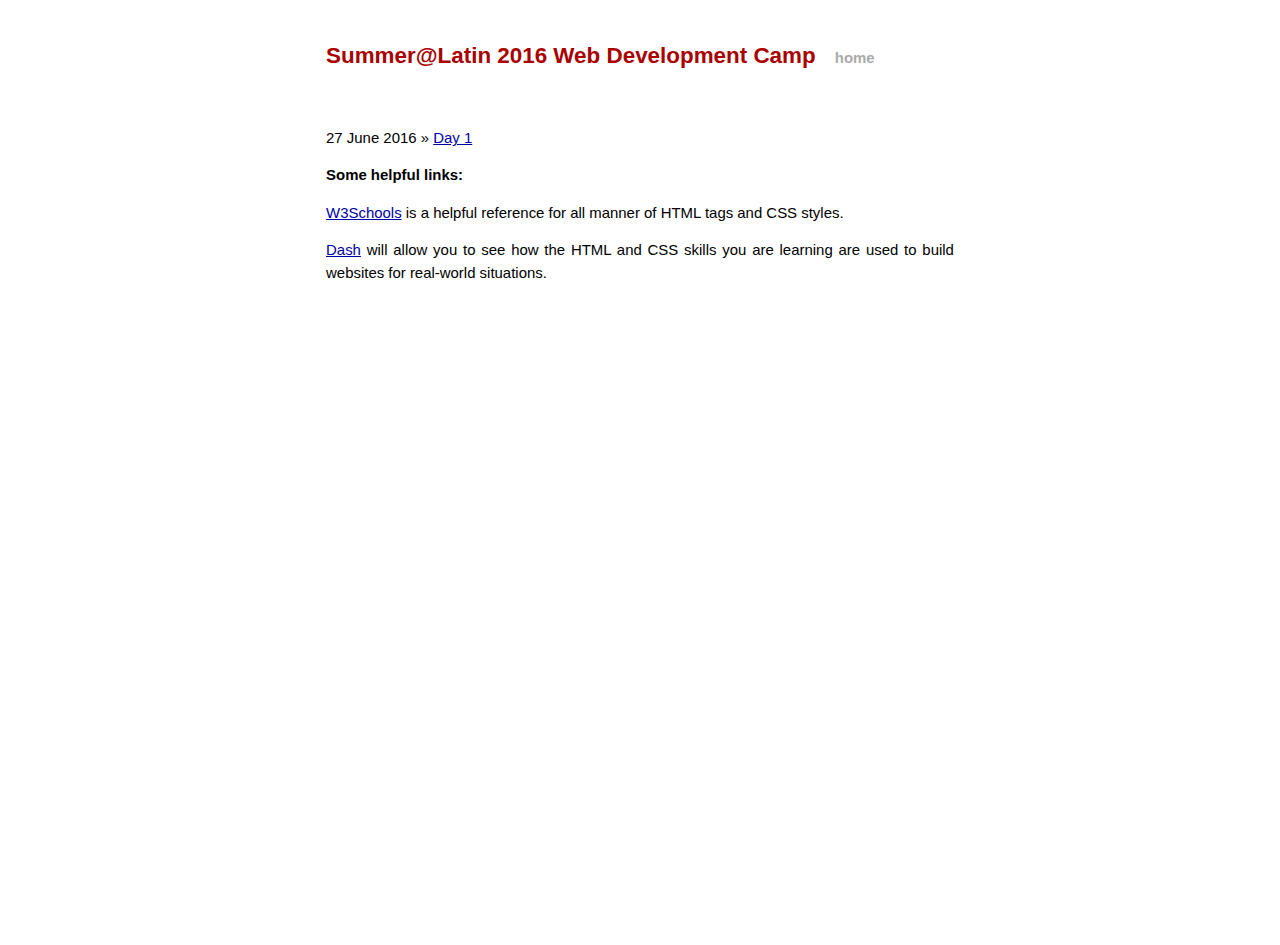
==== index.html @ 3877236e "Update index.html" ====
<!DOCTYPE html>
<html>
<head>
<meta charset="utf-8">
<title>Latin Web Development Camp 2016</title>
<meta name="viewport" content="width=device-width">
<link rel="stylesheet" href="/stylesheets/syntax.css">
<link rel="stylesheet" href="/stylesheets/main.css">
<link rel="stylesheet" href="/stylesheets/screen.css">

</head>
<body>

<div class="site">
  <div class="header">
    <h1 class="title"><a href="/">Summer@Latin 2016 Web Development Camp</a></h1>
    <a class="extra" href="/">home</a>
  </div>


  <p>
      <span>27 June 2016</span> &raquo; <a href="/day1.html">Day 1</a>
  </p>

  <!--
  <p>
      <span>28 June 2016</span> &raquo; <a href="/day2.html">Day 2</a>
  </p>

  <p>
      <span>29 June 2016</span> &raquo; <a href="/day3.html">Day 3</a>
  </p>

  <p>
      <span>30 June 2016</span> &raquo; <a href="/day4.html">Day 4</a>
  </p>

  <p>
      <span>1 July 2016</span> &raquo; <a href="/day5.html">Day 5</a>
  </p>
  -->

<h3>Some helpful links:</h3>

<p><a href="http://www.w3schools.com">W3Schools</a> is a helpful reference for all manner of HTML tags and CSS styles.</p>

<p><a href="https://dash.generalassemb.ly/">Dash</a> will allow you to see how the HTML and CSS skills you are learning are used to build websites for real-world situations.</p>

</div>

</body>
</html>
---- stylesheets/main.css ----
/*****************************************************************************/
/*
/* Common
/*
/*****************************************************************************/

/* Global Reset */
* {
  margin: 0;
  padding: 0;
}

html, body { height: 100%; }

body {
  background-color: #FFF;
  font: 13.34px Helvetica, Arial, sans-serif;
  font-size: small;
  text-align: center;
}

h1, h2, h3, h4, h5, h6 {
  font-size: 100%; }

h1 { margin-bottom: 1em; }
p { margin: 1em 0; }

a         { color: #00a; }
a:hover   { color: #000; }
a:visited { color: #a0a; }

/*****************************************************************************/
/*
/* Home
/*
/*****************************************************************************/
.posts {
  list-style-type: none;
  margin-bottom: 2em;
}

.posts li {
  line-height: 1.75em;
}

.posts span {
  color: #aaa;
  font-family: Monaco, "Courier New", monospace;
  font-size: 80%;
}

/*****************************************************************************/
/*
/* Site
/*
/*****************************************************************************/

.site {
  font-size: 115%;
  text-align: justify;
  width: 42em;
  margin: 3em auto 2em;
  line-height: 1.5em;
}

.header a {
  font-weight: bold;
  text-decoration: none;
}

.title {
  display: inline-block;
  margin-bottom: 2em;
}

.title a {
  color: #a00;
}

.title a:hover {
  color: #000;
}

.header a.extra {
  color: #aaa;
  margin-left: 1em;
}

.header a.extra:hover {
  color: #000;
}

.meta {
  color: #aaa;
}

.footer {
  font-size: 80%;
  color: #666;
  border-top: 4px solid #eee;
  margin-top: 2em;
  overflow: hidden;
}

.footer .contact {
  float: left;
  margin-right: 3em;
}

.footer .contact a {
  color: #8085C1;
}

.footer .rss {
  margin-top: 1.1em;
  margin-right: -.2em;
  float: right;
}

.footer .rss img {
  border: 0;
}

/*****************************************************************************/
/*
/* Posts
/*
/*****************************************************************************/

/* standard */
.post pre {
  border: 1px solid #ddd;
  background-color: #eef;
  padding: 0 .4em;
}

.post ul, .post ol, .post p {
    margin-bottom: 1.2em;
}

.post ul, .post ol {
  margin-left: 1.35em;
}

.post code {
  border: 1px solid #ddd;
  background-color: #eef;
  padding: 0 .2em;
}

.post pre code {
  border: none;
}

/* terminal */
.post pre.terminal {
  border: 1px solid #000;
  background-color: #333;
  color: #FFF;
}

.post pre.terminal code {
  background-color: #333;
}

/* OURS */

h1 {
    font-size: 1.5em;
}

h2 {
    font-size: 1.3em;
}

h3 {
    margin-bottom: .4em;
}
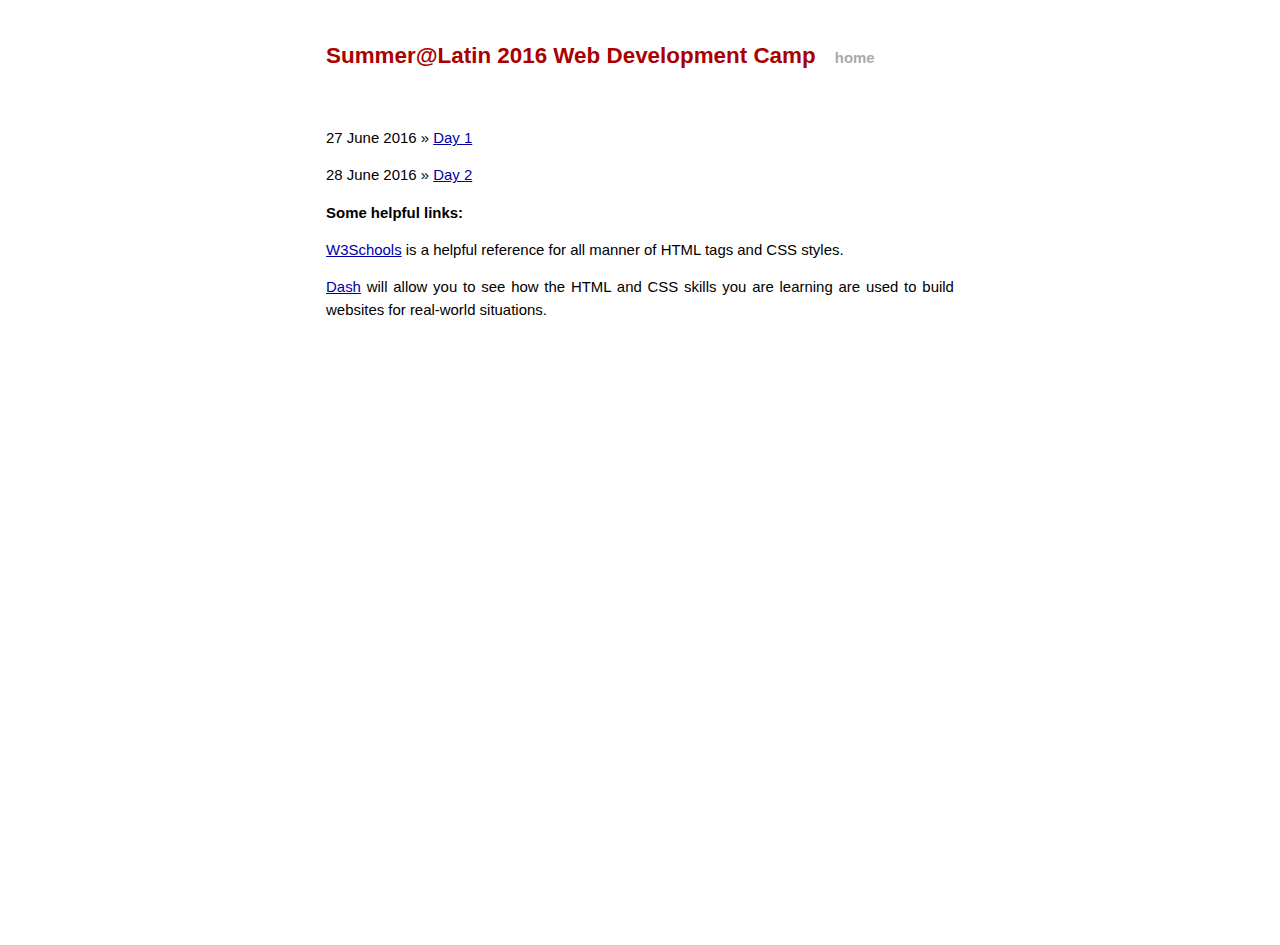
==== commit f6eb975c: "Update index.html" ====
--- a/index.html
+++ b/index.html
@@ -22,11 +22,11 @@
       <span>27 June 2016</span> &raquo; <a href="/day1.html">Day 1</a>
   </p>
 
-  <!--
+  
   <p>
       <span>28 June 2016</span> &raquo; <a href="/day2.html">Day 2</a>
   </p>
-
+<!--
   <p>
       <span>29 June 2016</span> &raquo; <a href="/day3.html">Day 3</a>
   </p>
--- a/stylesheets/main.css
+++ b/stylesheets/main.css
@@ -25,7 +25,12 @@
 h1 { margin-bottom: 1em; }
 p { margin: 1em 0; }
 
-a         { color: #00a; }
+a { 
+  color: #00a;
+  target-name:new;
+  target-new:tab;
+}
+
 a:hover   { color: #000; }
 a:visited { color: #a0a; }
 
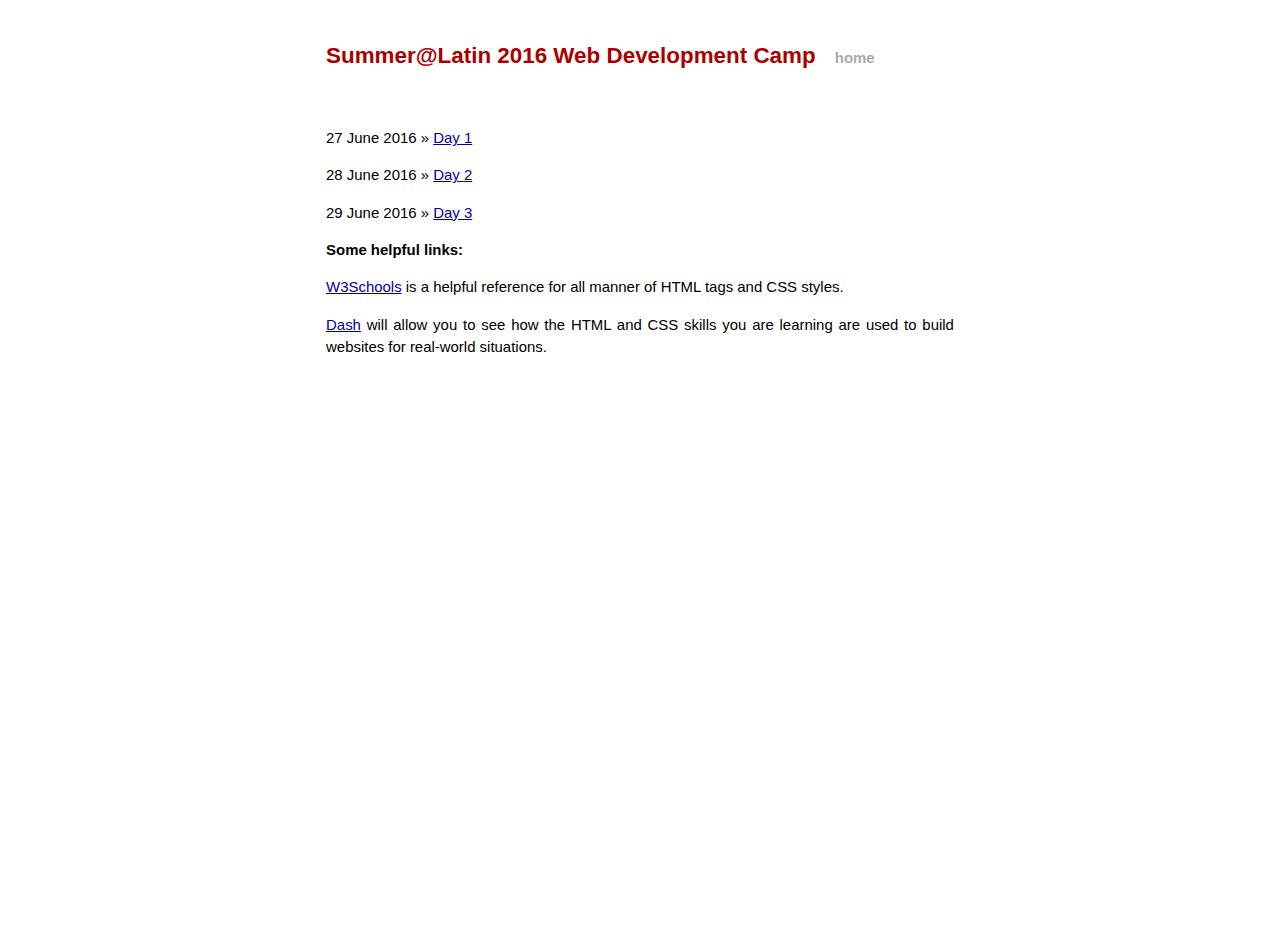
==== commit 29543b17: "Update index.html" ====
--- a/index.html
+++ b/index.html
@@ -26,10 +26,12 @@
   <p>
       <span>28 June 2016</span> &raquo; <a href="/day2.html">Day 2</a>
   </p>
-<!--
+
   <p>
       <span>29 June 2016</span> &raquo; <a href="/day3.html">Day 3</a>
   </p>
+
+<!--
 
   <p>
       <span>30 June 2016</span> &raquo; <a href="/day4.html">Day 4</a>
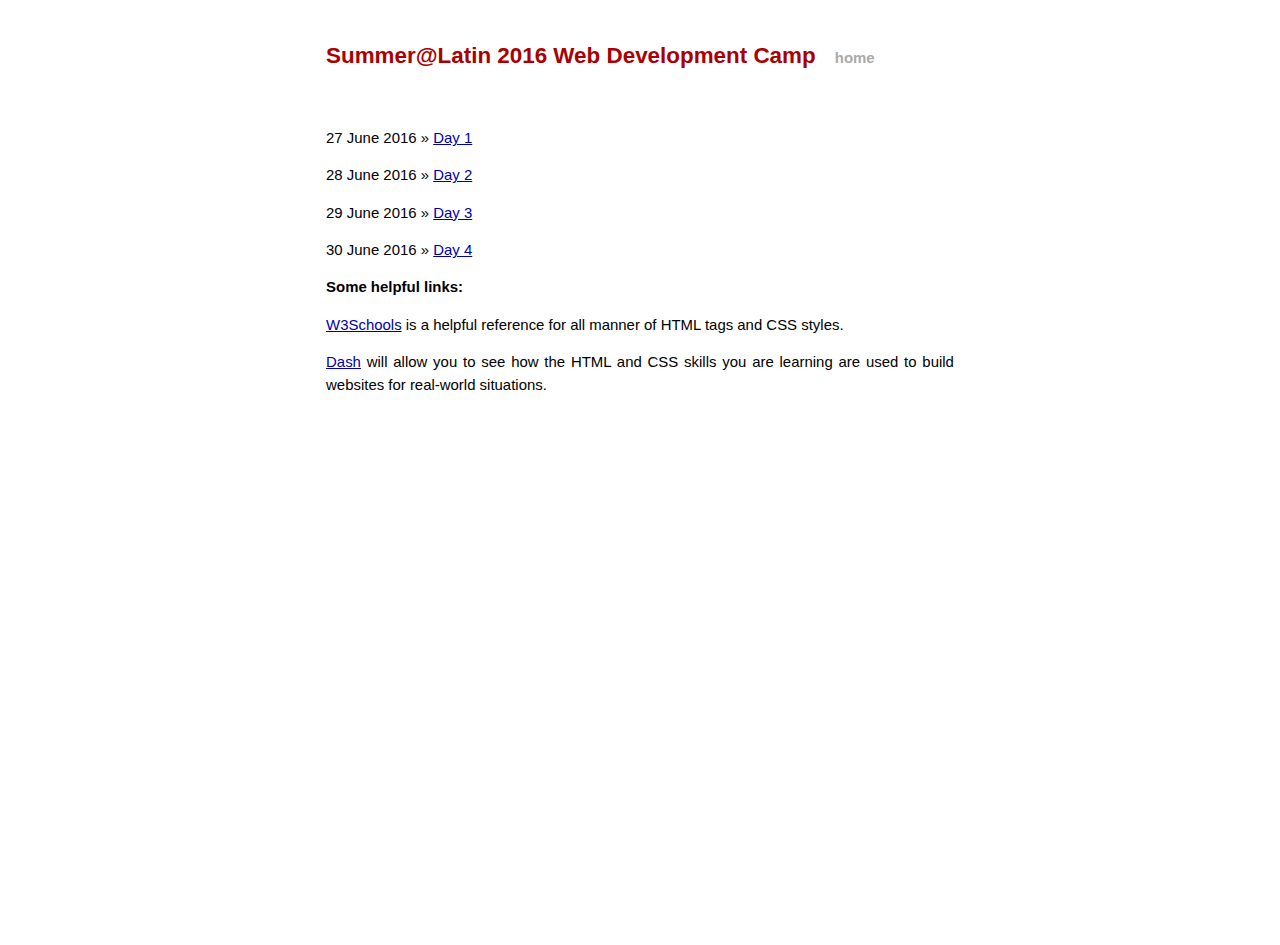
==== commit 9ba0a7a0: "Update index.html" ====
--- a/index.html
+++ b/index.html
@@ -31,11 +31,11 @@
       <span>29 June 2016</span> &raquo; <a href="/day3.html">Day 3</a>
   </p>
 
-<!--
-
   <p>
       <span>30 June 2016</span> &raquo; <a href="/day4.html">Day 4</a>
   </p>
+
+<!--
 
   <p>
       <span>1 July 2016</span> &raquo; <a href="/day5.html">Day 5</a>
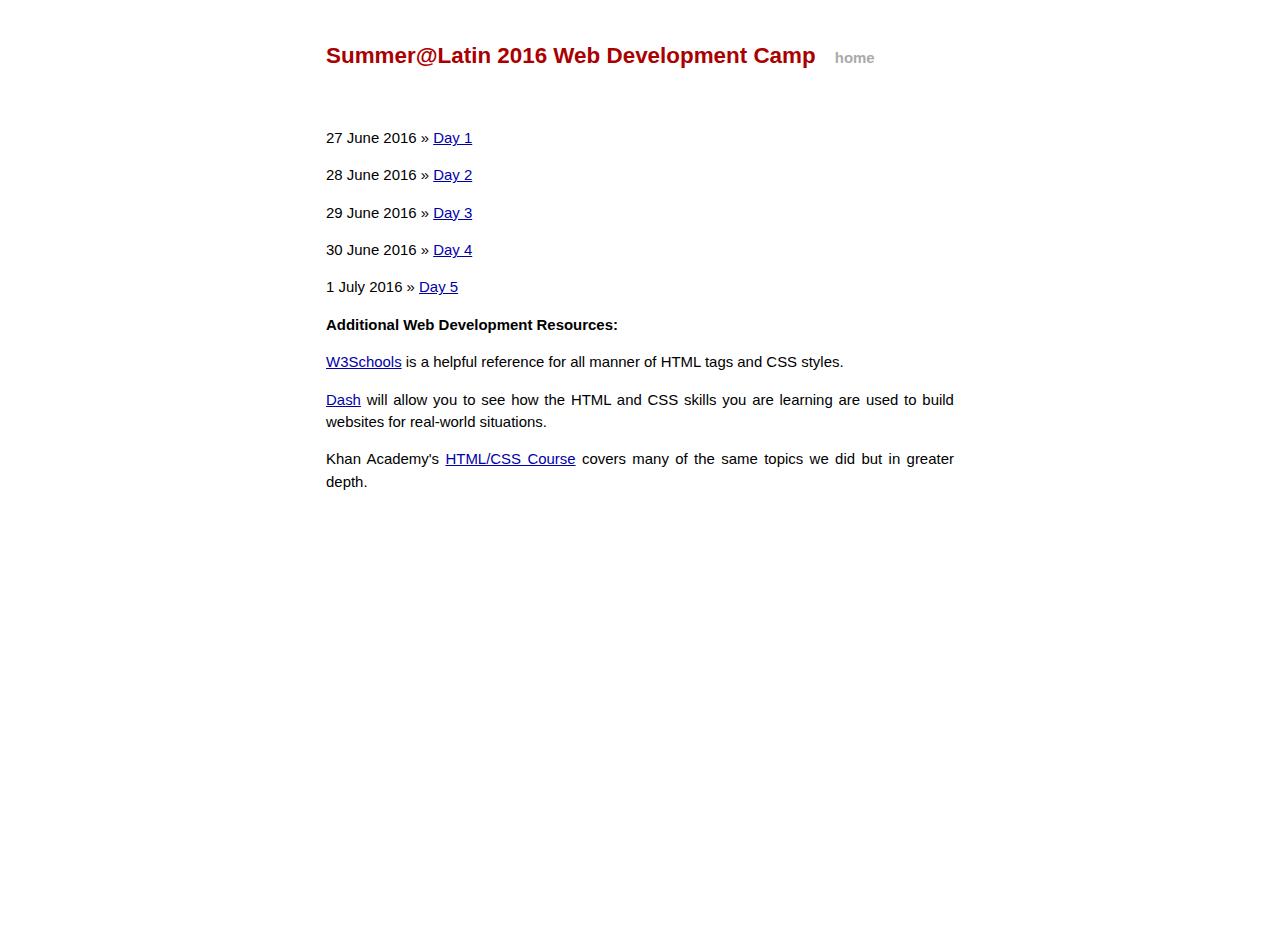
==== commit 2b819a7e: "Update index.html" ====
--- a/index.html
+++ b/index.html
@@ -35,19 +35,17 @@
       <span>30 June 2016</span> &raquo; <a href="/day4.html">Day 4</a>
   </p>
 
-<!--
-
   <p>
       <span>1 July 2016</span> &raquo; <a href="/day5.html">Day 5</a>
   </p>
-  -->
 
-<h3>Some helpful links:</h3>
+<h3>Additional Web Development Resources:</h3>
 
 <p><a href="http://www.w3schools.com">W3Schools</a> is a helpful reference for all manner of HTML tags and CSS styles.</p>
 
 <p><a href="https://dash.generalassemb.ly/">Dash</a> will allow you to see how the HTML and CSS skills you are learning are used to build websites for real-world situations.</p>
 
+<p>Khan Academy's <a href="https://www.khanacademy.org/computing/computer-programming/html-css">HTML/CSS Course</a> covers many of the same topics we did but in greater depth.</p>
 </div>
 
 </body>
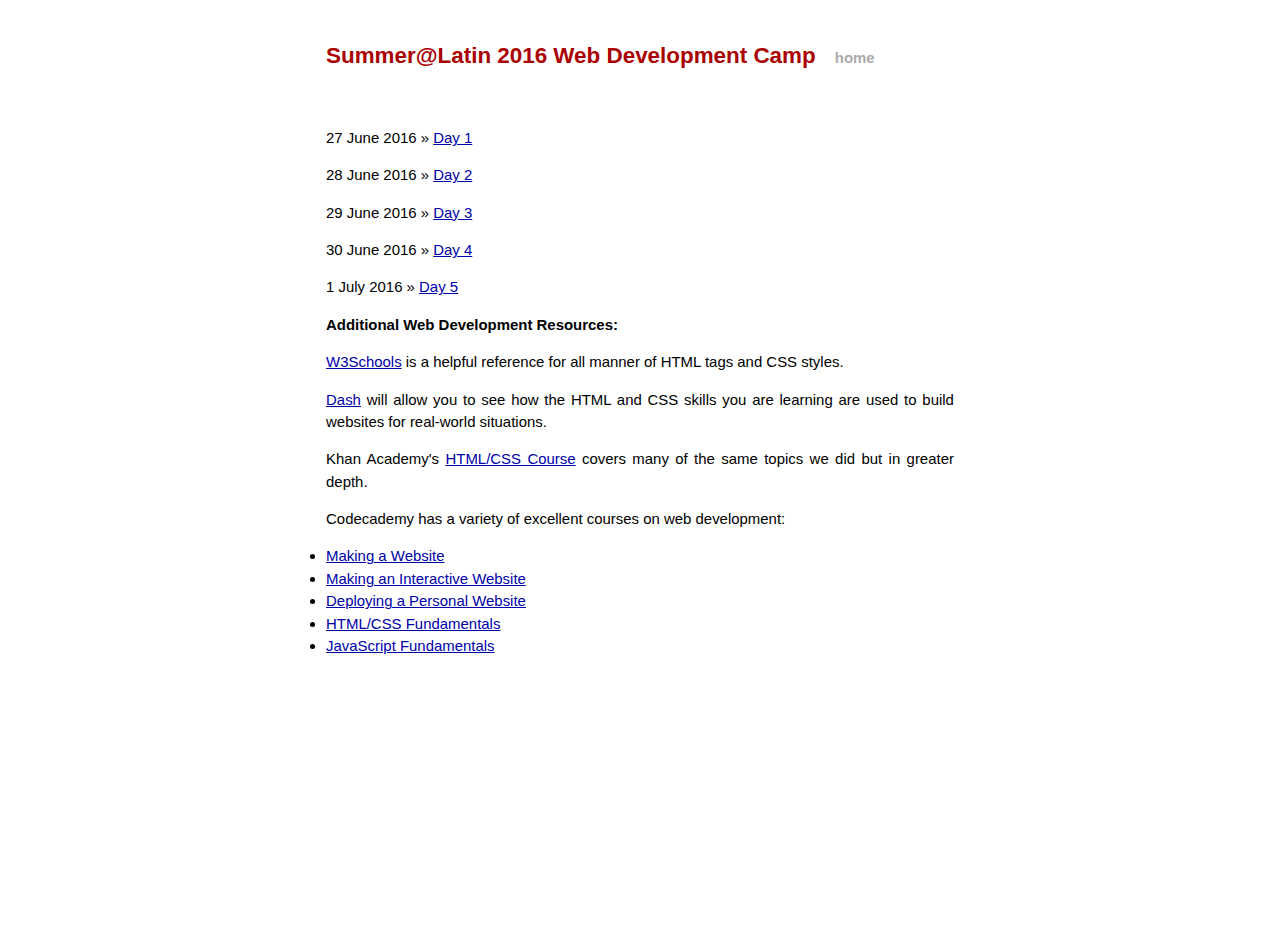
==== commit 984c7ab9: "Update index.html" ====
--- a/index.html
+++ b/index.html
@@ -41,11 +41,20 @@
 
 <h3>Additional Web Development Resources:</h3>
 
-<p><a href="http://www.w3schools.com">W3Schools</a> is a helpful reference for all manner of HTML tags and CSS styles.</p>
+<p><a href="http://www.w3schools.com" target="_blank">W3Schools</a> is a helpful reference for all manner of HTML tags and CSS styles.</p>
 
-<p><a href="https://dash.generalassemb.ly/">Dash</a> will allow you to see how the HTML and CSS skills you are learning are used to build websites for real-world situations.</p>
+<p><a href="https://dash.generalassemb.ly/" target="_blank">Dash</a> will allow you to see how the HTML and CSS skills you are learning are used to build websites for real-world situations.</p>
 
-<p>Khan Academy's <a href="https://www.khanacademy.org/computing/computer-programming/html-css">HTML/CSS Course</a> covers many of the same topics we did but in greater depth.</p>
+<p>Khan Academy's <a href="https://www.khanacademy.org/computing/computer-programming/html-css" target="_blank">HTML/CSS Course</a> covers many of the same topics we did but in greater depth.</p>
+
+<p>Codecademy has a variety of excellent courses on web development:</p>
+<ul>
+  <li><a href="https://www.codecademy.com/en/courses/make-a-website" target="_blank">Making a Website</a></li>
+  <li><a href="https://www.codecademy.com/en/skills/make-an-interactive-website" target="_blank">Making an Interactive Website</a></li>
+  <li><a href="https://www.codecademy.com/en/courses/deploy-a-website" target="_blank">Deploying a Personal Website</a></li>
+  <li><a href="https://www.codecademy.com/en/tracks/web" target="_blank">HTML/CSS Fundamentals</a></li>
+  <li><A href="https://www.codecademy.com/en/tracks/javascript" target="_blank">JavaScript Fundamentals</A></li>
+</ul>
 </div>
 
 </body>
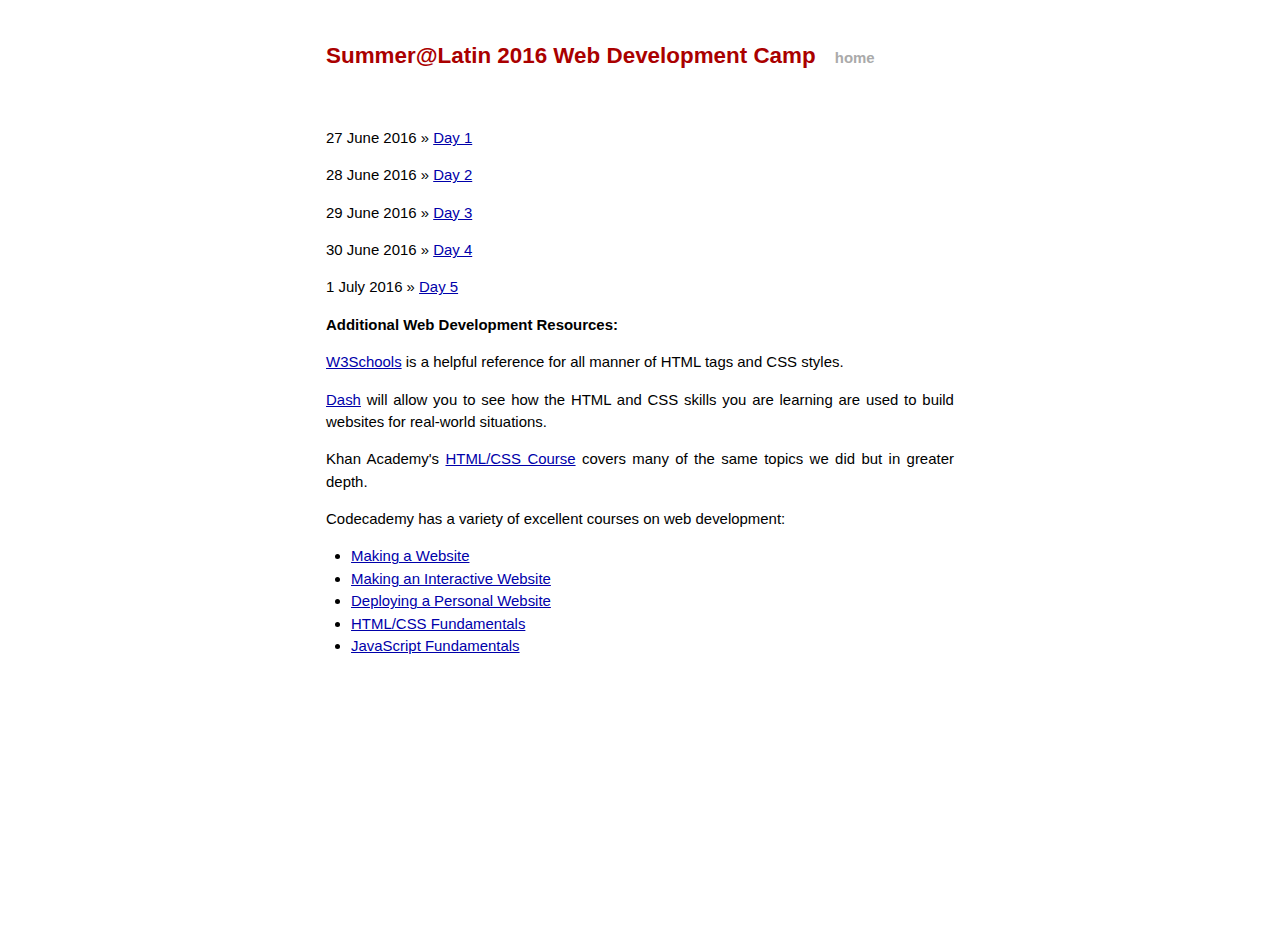
==== commit e031e399: "Update index.html" ====
--- a/index.html
+++ b/index.html
@@ -48,7 +48,7 @@
 <p>Khan Academy's <a href="https://www.khanacademy.org/computing/computer-programming/html-css" target="_blank">HTML/CSS Course</a> covers many of the same topics we did but in greater depth.</p>
 
 <p>Codecademy has a variety of excellent courses on web development:</p>
-<ul>
+<ul style=margin-left:25px;>
   <li><a href="https://www.codecademy.com/en/courses/make-a-website" target="_blank">Making a Website</a></li>
   <li><a href="https://www.codecademy.com/en/skills/make-an-interactive-website" target="_blank">Making an Interactive Website</a></li>
   <li><a href="https://www.codecademy.com/en/courses/deploy-a-website" target="_blank">Deploying a Personal Website</a></li>
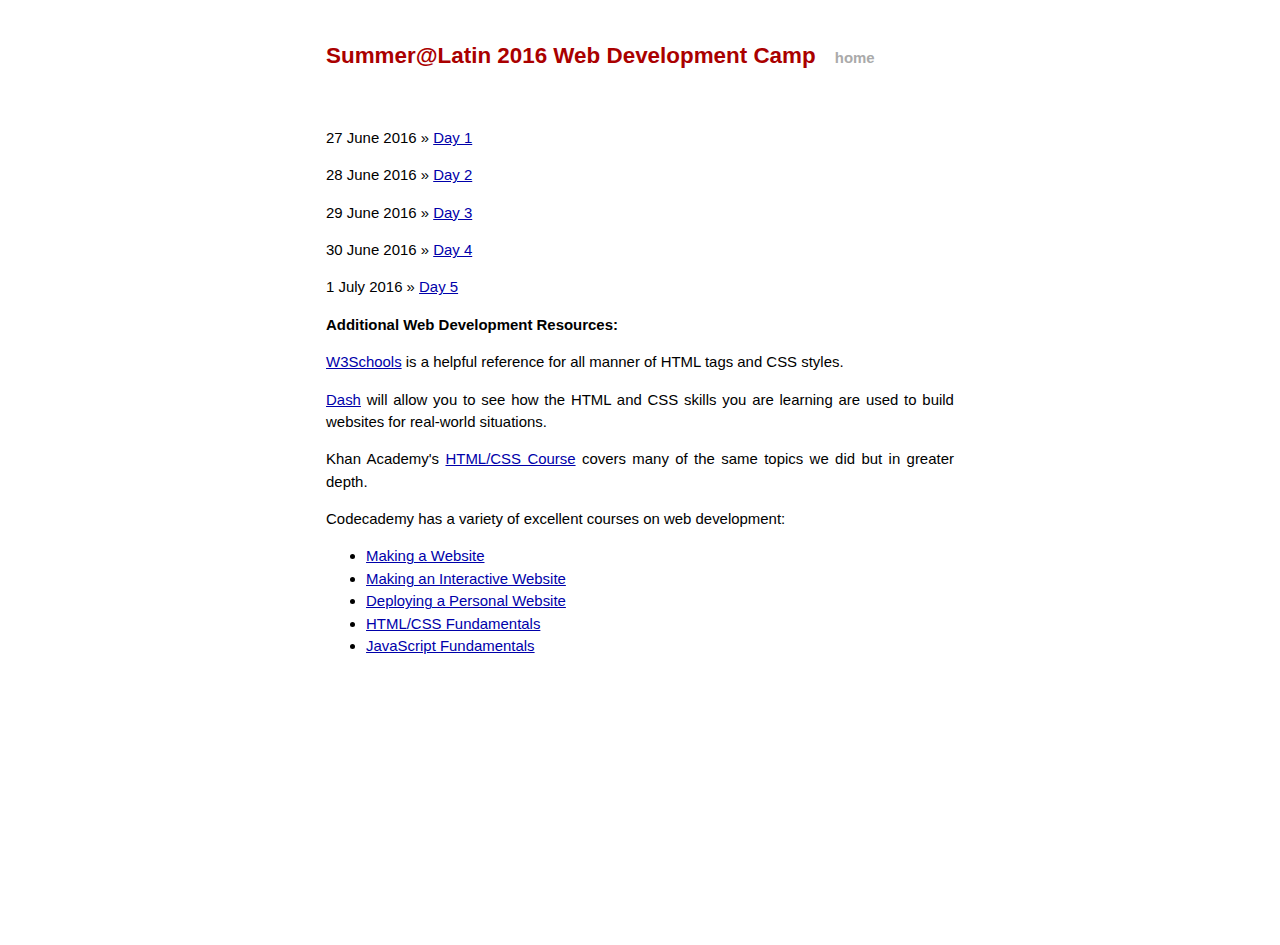
==== commit b0278a88: "Update index.html" ====
--- a/index.html
+++ b/index.html
@@ -48,7 +48,7 @@
 <p>Khan Academy's <a href="https://www.khanacademy.org/computing/computer-programming/html-css" target="_blank">HTML/CSS Course</a> covers many of the same topics we did but in greater depth.</p>
 
 <p>Codecademy has a variety of excellent courses on web development:</p>
-<ul style=margin-left:25px;>
+<ul style=margin-left:40px;>
   <li><a href="https://www.codecademy.com/en/courses/make-a-website" target="_blank">Making a Website</a></li>
   <li><a href="https://www.codecademy.com/en/skills/make-an-interactive-website" target="_blank">Making an Interactive Website</a></li>
   <li><a href="https://www.codecademy.com/en/courses/deploy-a-website" target="_blank">Deploying a Personal Website</a></li>
